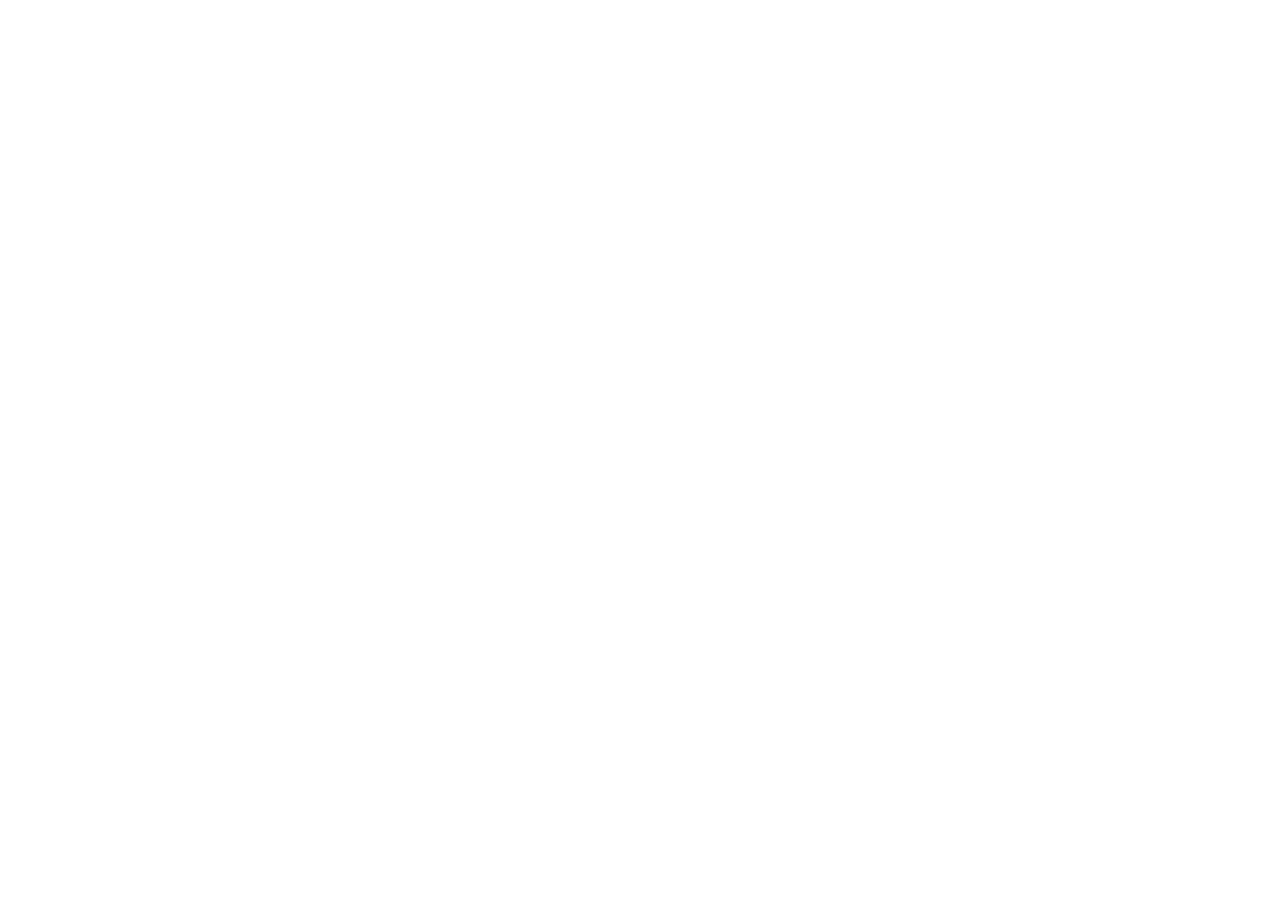
==== scores.html @ bec20a75 "created all dev files, nearly completed styling of index.html" ====
<!DOCTYPE html>
<html lang="en">
    <head>
        <meta charset="UTF-8">
        <title>Code Quiz</title>
        <link rel="stylesheet" href="./reset.css" />
        <link rel="stylesheet" href="./codequiz.css" />
    <body>

    </body>

    <script src="./scores.js"></script>

</html>
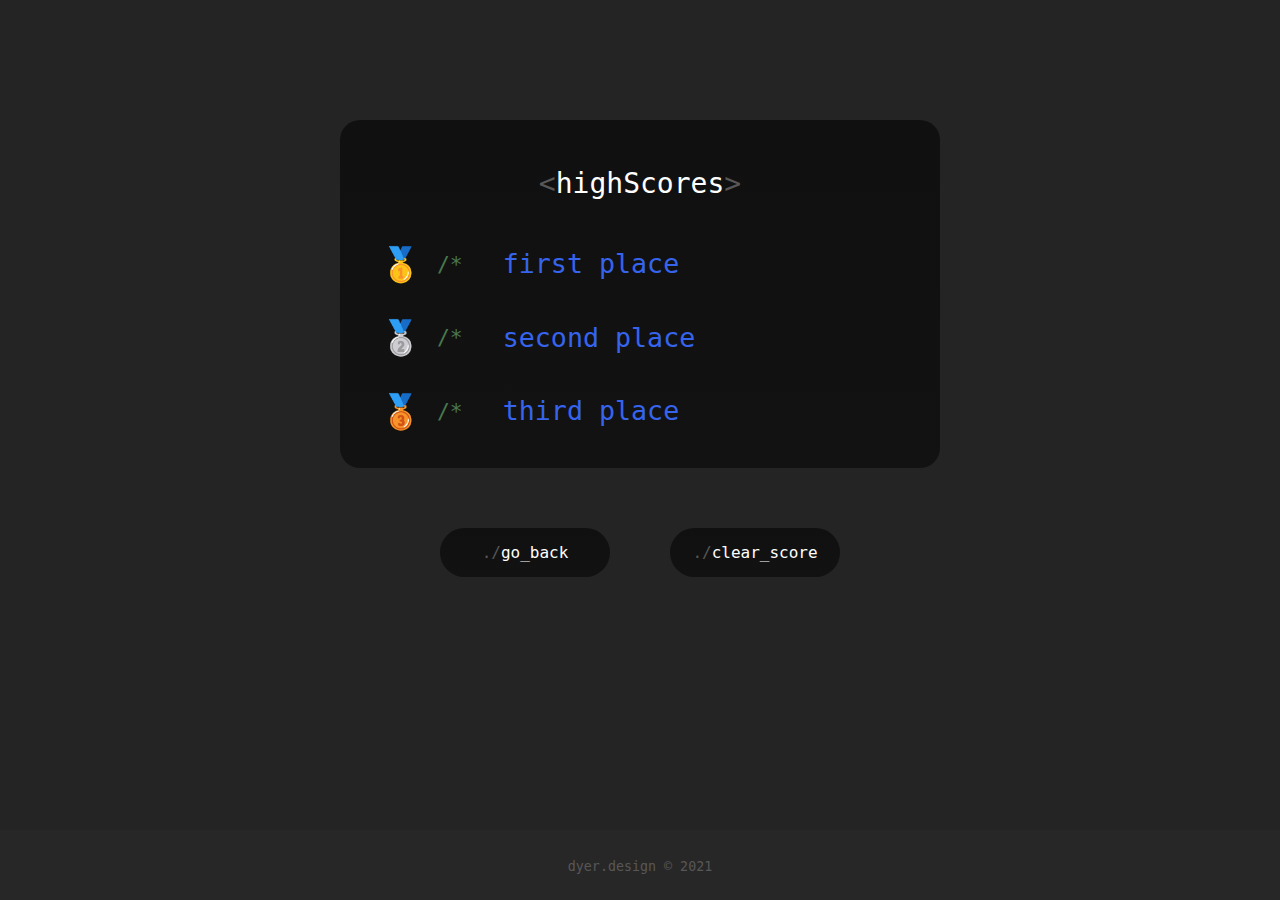
==== commit 50b61b28: "finalized scores.html and created/finalized scores.css" ====
--- a/scores.html
+++ b/scores.html
@@ -2,13 +2,42 @@
 <html lang="en">
     <head>
         <meta charset="UTF-8">
-        <title>Code Quiz</title>
+        <title>High Scores</title>
         <link rel="stylesheet" href="./reset.css" />
-        <link rel="stylesheet" href="./codequiz.css" />
+        <link rel="stylesheet" href="./scores.css" />
     <body>
-
+        <main class="options">
+            <section>
+                    <h1><span>&lt;</span>highScores<span>&gt;</span></h1>
+                    <ul id="topthree">
+                        <li>
+                            <h3>&#129351;</h3>/*    
+                            <h2 id="firstplace">first place</h2>
+                        </li>
+                        <li>
+                            <h3>&#129352;</h3>/*   
+                            <h2 id="secondplace">second place</h2>
+                        </li>
+                        <li>
+                            <h3>&#129353;</h3>/*   
+                        <h2 id="thirdplace">third place</h2>
+                        </li>
+                    </ul>
+            </section>
+            <div>
+                <button>
+                    <h4>
+                        <a href="./index.html"><span>./</span>go_back</a>
+                    </h4>
+                </button>
+                <button id="clearscore">
+                    <h4><span>./</span>clear_score
+                    </h4>
+                </button>
+            </div>
+        </main>
+        <footer>dyer.design © 2021
+        </footer>
+    <script src="./scores.js"></script>
     </body>
-
-    <script src="./scores.js"></script>
-
 </html>--- a/scores.css
+++ b/scores.css
@@ -0,0 +1,143 @@
+body {
+  background-color: rgb(36, 36, 36);
+  position: relative;
+  min-height: 100vh;
+}
+
+/* Title Text */
+h1 {
+  font-family: monospace;
+  color: white;
+  font-weight: 100;
+  font-size: 28px;
+  text-align: center;
+  margin: 30px auto;
+}
+
+span {
+  color: rgb(87, 87, 87);
+}
+
+/* Emojies */
+h3 {
+  font-size: 25pt;
+  text-align: center;
+  margin: 20px 15px 20px 10px;
+}
+
+/* Names */
+h2 {
+  color: rgb(54, 100, 237);
+  font-size: 20pt;
+  font-weight: 200;
+  font-family: monospace;
+  margin: 15px 20px 15px 40px;
+  text-align: left;
+}
+
+/* Equals + grid */
+li {
+  display: inline-flex;
+  justify-items: left;
+  flex-wrap: nowrap;
+  align-items: center;
+  font-family: monospace;
+  color: rgb(73, 120, 79);
+  font-size: 16pt;
+  font-weight: 100;
+  white-space: nowrap;
+}
+
+section {
+  width: 600px;
+  padding: 20px 30px;
+  margin: 80px auto 30px auto;
+  border-radius: 15pt;
+  background-image: linear-gradient(rgb(16, 16, 16), rgb(18, 18, 18));
+}
+
+#topthree {
+  margin-top: 30px;
+}
+
+#firstplace {
+}
+
+#secondplace {
+}
+
+#thirdplace {
+}
+
+/* Go back button  */
+button {
+  color: white;
+  background-image: linear-gradient(rgb(16, 16, 16), rgb(18, 18, 18));
+  width: 170px;
+  border: none;
+  border-radius: 20pt;
+  margin: 30px;
+  opacity: 1;
+}
+
+/* Highsores link */
+a {
+  text-decoration: none;
+  color: rgb(255, 255, 255);
+}
+
+a:hover {
+  color: rgb(251, 0, 213);
+}
+
+/* View Highsores & Time Remaining Text */
+h4 {
+  font-family: monospace;
+  font-size: 12pt;
+  font-weight: 100;
+  color: rgb(255, 255, 255);
+  margin: 10px;
+  padding: 5px;
+}
+
+h4:hover {
+  color: rgb(251, 0, 213);
+}
+
+.options {
+  display: flex;
+  flex-direction: column;
+  align-items: center;
+  margin: 40px auto;
+}
+
+div {
+  display: flex;
+  flex-wrap: nowrap;
+  margin-bottom: 40px;
+}
+
+footer {
+  position: absolute;
+  bottom: 0;
+  width: 100%;
+  height: 2.5rem;
+  text-align: center;
+  font-family: monospace;
+  font-size: 10pt;
+  color: rgb(87, 87, 87);
+  background-color: rgb(40 39 39);
+  margin-top: 80px;
+  padding: 30px 10px 40px 10px;
+}
+
+@media screen and (max-width: 700px) {
+  section {
+    width: 80%;
+  }
+
+  footer {
+    margin-top: 40px;
+    position: relative;
+  }
+}
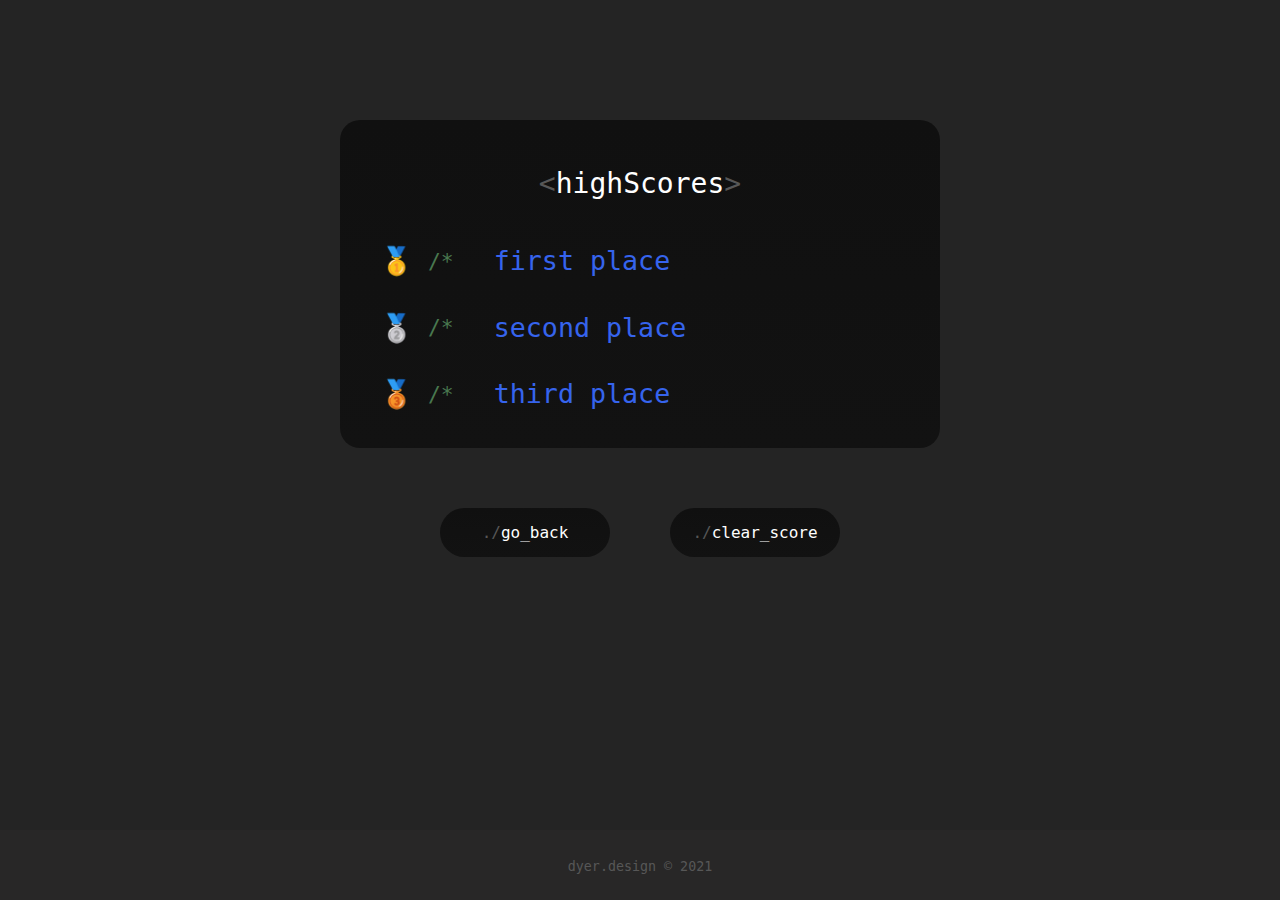
==== commit 59a15a70: "getting there. creating final functions, added pop-ups" ====
--- a/scores.html
+++ b/scores.html
@@ -7,6 +7,7 @@
         <link rel="stylesheet" href="./scores.css" />
     <body>
         <main class="options">
+            <!-- Leaderboard -->
             <section>
                     <h1><span>&lt;</span>highScores<span>&gt;</span></h1>
                     <ul id="topthree">
@@ -25,11 +26,13 @@
                     </ul>
             </section>
             <div>
-                <button>
+                <!-- Go back button  -->
+                <button id="goback">
                     <h4>
                         <a href="./index.html"><span>./</span>go_back</a>
                     </h4>
                 </button>
+                <!-- Clear scores button -->
                 <button id="clearscore">
                     <h4><span>./</span>clear_score
                     </h4>
--- a/scores.css
+++ b/scores.css
@@ -20,7 +20,7 @@
 
 /* Emojies */
 h3 {
-  font-size: 25pt;
+  font-size: 20pt;
   text-align: center;
   margin: 20px 15px 20px 10px;
 }
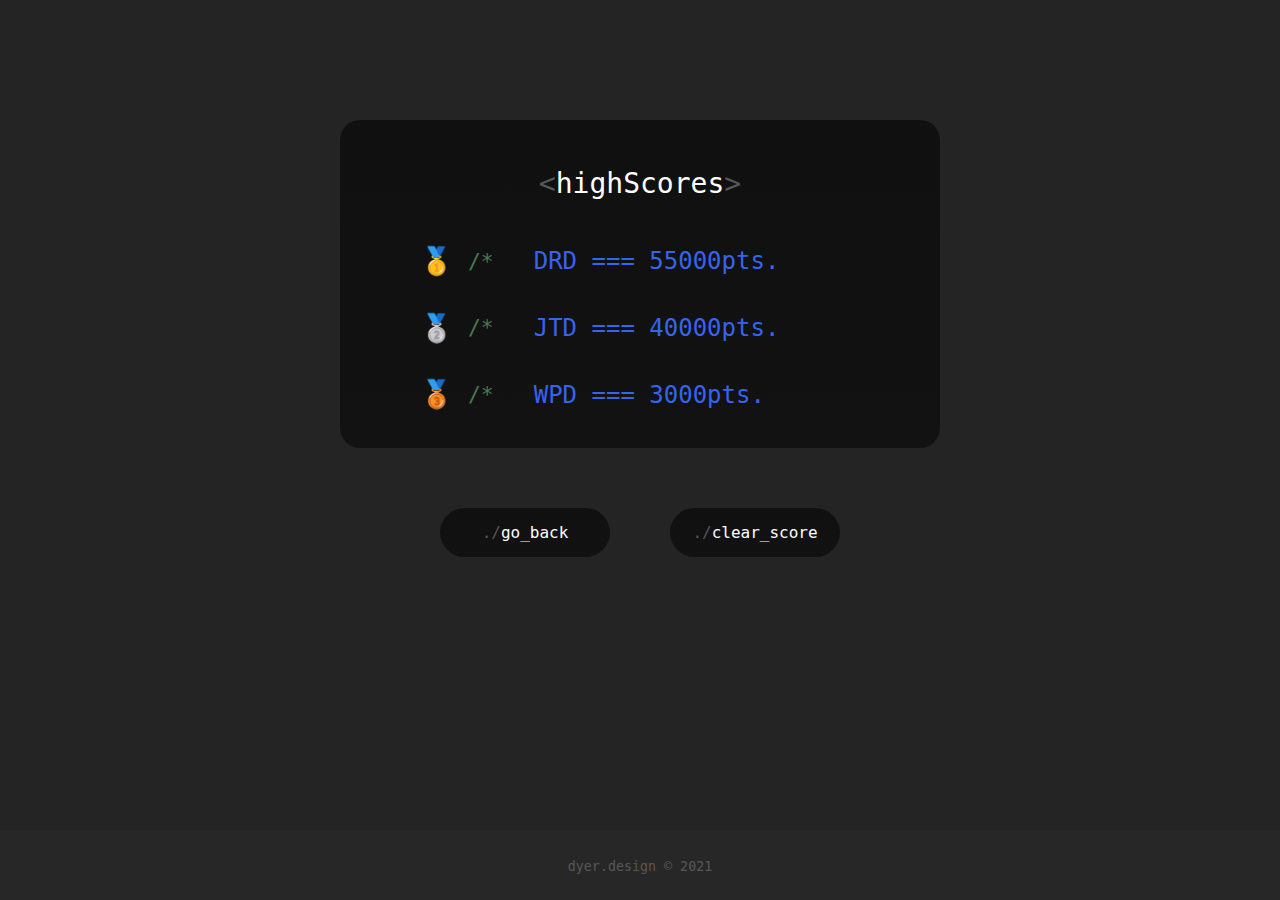
==== commit 0f565a26: "completed README.md, commented all code,still needs saving scores to leaderboard function" ====
--- a/scores.html
+++ b/scores.html
@@ -5,42 +5,48 @@
         <title>High Scores</title>
         <link rel="stylesheet" href="./reset.css" />
         <link rel="stylesheet" href="./scores.css" />
+    
     <body>
         <main class="options">
-            <!-- Leaderboard -->
+            <!-- LEADERBOARD -->
             <section>
-                    <h1><span>&lt;</span>highScores<span>&gt;</span></h1>
+                <h1><span>&lt;</span>highScores<span>&gt;</span></h1>
                     <ul id="topthree">
                         <li>
                             <h3>&#129351;</h3>/*    
-                            <h2 id="firstplace">first place</h2>
+                            <h2 id="firstplace">DRD === 55000pts.</h2>
                         </li>
                         <li>
                             <h3>&#129352;</h3>/*   
-                            <h2 id="secondplace">second place</h2>
+                            <h2 id="secondplace">JTD === 40000pts.</h2>
                         </li>
                         <li>
-                            <h3>&#129353;</h3>/*   
-                        <h2 id="thirdplace">third place</h2>
+                            <h3>&#129353;</h3>/*
+                            <h2 id="thirdplace">WPD === 3000pts.</h2>
                         </li>
                     </ul>
             </section>
+            
+            <!-- BUTTONS -->
             <div>
-                <!-- Go back button  -->
+                <!-- GO BACK  -->
                 <button id="goback">
                     <h4>
                         <a href="./index.html"><span>./</span>go_back</a>
                     </h4>
                 </button>
-                <!-- Clear scores button -->
+                
+                <!-- CLEAR SCORES -->
                 <button id="clearscore">
                     <h4><span>./</span>clear_score
                     </h4>
                 </button>
             </div>
         </main>
+        
         <footer>dyer.design © 2021
         </footer>
-    <script src="./scores.js"></script>
+    
+        <script src="./scores.js"></script>
     </body>
 </html>--- a/scores.css
+++ b/scores.css
@@ -4,7 +4,7 @@
   min-height: 100vh;
 }
 
-/* Title Text */
+/* TITLE */
 h1 {
   font-family: monospace;
   color: white;
@@ -18,24 +18,24 @@
   color: rgb(87, 87, 87);
 }
 
-/* Emojies */
+/* EMOJIES */
 h3 {
   font-size: 20pt;
   text-align: center;
   margin: 20px 15px 20px 10px;
 }
 
-/* Names */
+/* INITIALS + SCORE PAIRS */
 h2 {
   color: rgb(54, 100, 237);
-  font-size: 20pt;
+  font-size: 18pt;
   font-weight: 200;
   font-family: monospace;
   margin: 15px 20px 15px 40px;
   text-align: left;
 }
 
-/* Equals + grid */
+/* COMMENTED OUT PREFIX */
 li {
   display: inline-flex;
   justify-items: left;
@@ -48,6 +48,7 @@
   white-space: nowrap;
 }
 
+/* FULL CARD */
 section {
   width: 600px;
   padding: 20px 30px;
@@ -56,20 +57,13 @@
   background-image: linear-gradient(rgb(16, 16, 16), rgb(18, 18, 18));
 }
 
+/* UL STYLING */
 #topthree {
   margin-top: 30px;
+  padding-left: 40px;
 }
 
-#firstplace {
-}
-
-#secondplace {
-}
-
-#thirdplace {
-}
-
-/* Go back button  */
+/* BUTTONS */
 button {
   color: white;
   background-image: linear-gradient(rgb(16, 16, 16), rgb(18, 18, 18));
@@ -77,10 +71,9 @@
   border: none;
   border-radius: 20pt;
   margin: 30px;
-  opacity: 1;
 }
 
-/* Highsores link */
+/* BACK BUTTON */
 a {
   text-decoration: none;
   color: rgb(255, 255, 255);
@@ -90,7 +83,7 @@
   color: rgb(251, 0, 213);
 }
 
-/* View Highsores & Time Remaining Text */
+/* BUTTON TEXT */
 h4 {
   font-family: monospace;
   font-size: 12pt;
@@ -104,6 +97,7 @@
   color: rgb(251, 0, 213);
 }
 
+/* PAGE FLEX */
 .options {
   display: flex;
   flex-direction: column;
@@ -111,6 +105,7 @@
   margin: 40px auto;
 }
 
+/* BUTTON FLEX */
 div {
   display: flex;
   flex-wrap: nowrap;
@@ -134,10 +129,14 @@
 @media screen and (max-width: 700px) {
   section {
     width: 80%;
+    padding: 10px;
+  }
+
+  ul {
+    padding: 0;
   }
 
   footer {
     margin-top: 40px;
-    position: relative;
   }
 }
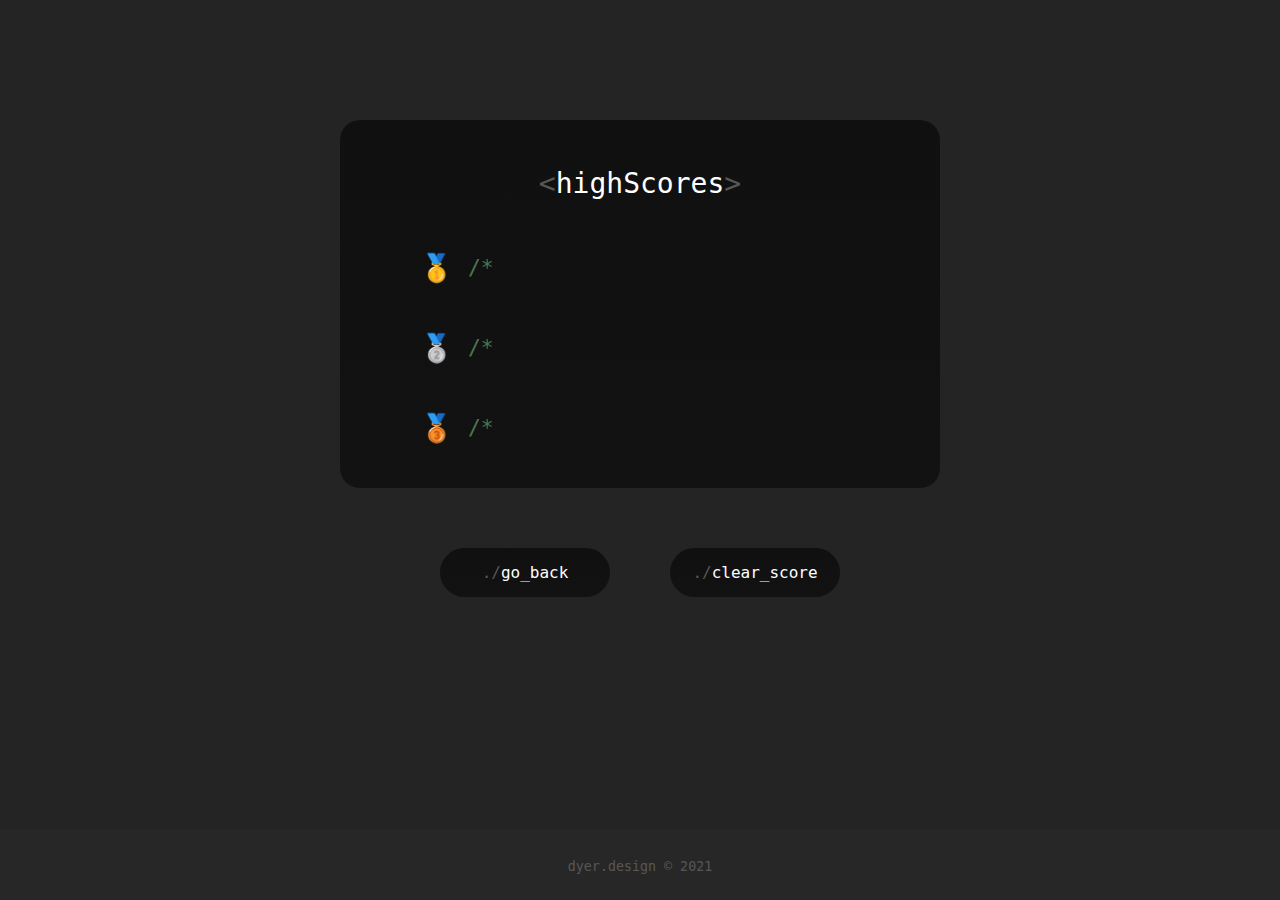
==== commit e9aff841: "created script for scores.js, still working out local storage fetch" ====
--- a/scores.html
+++ b/scores.html
@@ -3,6 +3,7 @@
     <head>
         <meta charset="UTF-8">
         <title>High Scores</title>
+        <link rel="icon" href="./images/vcs_favicon.png" type="image/png">
         <link rel="stylesheet" href="./reset.css" />
         <link rel="stylesheet" href="./scores.css" />
     
@@ -14,15 +15,15 @@
                     <ul id="topthree">
                         <li>
                             <h3>&#129351;</h3>/*    
-                            <h2 id="firstplace">DRD === 55000pts.</h2>
+                            <h2 id="firstplace" type="text" placeholder="first_place"></h2>
                         </li>
                         <li>
                             <h3>&#129352;</h3>/*   
-                            <h2 id="secondplace">JTD === 40000pts.</h2>
+                            <h2 id="secondplace" type="text" placeholder="second_place"></h2>
                         </li>
                         <li>
                             <h3>&#129353;</h3>/*
-                            <h2 id="thirdplace">WPD === 3000pts.</h2>
+                            <h2 id="thirdplace" type="text" placeholder="third_place"></h2>
                         </li>
                     </ul>
             </section>
@@ -46,7 +47,7 @@
         
         <footer>dyer.design © 2021
         </footer>
-    
+        <script src="./quiz.js"></script>
         <script src="./scores.js"></script>
     </body>
 </html>--- a/scores.css
+++ b/scores.css
@@ -126,6 +126,13 @@
   padding: 30px 10px 40px 10px;
 }
 
+#firstplace,
+#secondplace,
+#thirdplace {
+  height: 50px;
+  width: 150px;
+}
+
 @media screen and (max-width: 700px) {
   section {
     width: 80%;
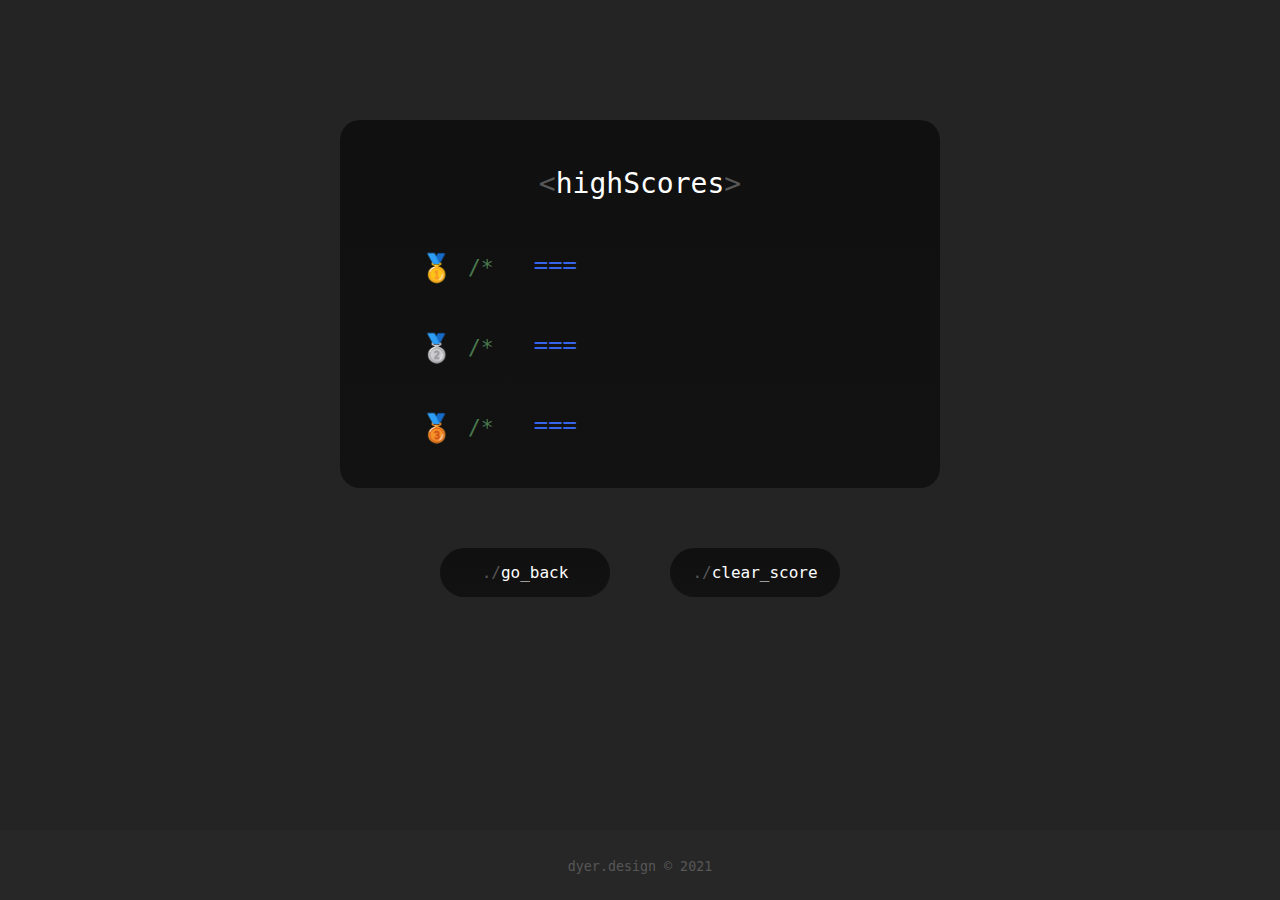
==== commit 5871404f: "completed scores.js but still haven't ranked entries by highest score value" ====
--- a/scores.html
+++ b/scores.html
@@ -3,9 +3,9 @@
     <head>
         <meta charset="UTF-8">
         <title>High Scores</title>
-        <link rel="icon" href="./images/vcs_favicon.png" type="image/png">
-        <link rel="stylesheet" href="./reset.css" />
-        <link rel="stylesheet" href="./scores.css" />
+        <link rel="icon" href="./assets/images/vcs_favicon.png" type="image/png">
+        <link rel="stylesheet" href="./develop/css/reset.css" />
+        <link rel="stylesheet" href="./develop/css/scores.css" />
     
     <body>
         <main class="options">
@@ -15,15 +15,15 @@
                     <ul id="topthree">
                         <li>
                             <h3>&#129351;</h3>/*    
-                            <h2 id="firstplace" type="text" placeholder="first_place"></h2>
+                            <h2 id="firstplace"><span></span>===<span></span></h2>
                         </li>
                         <li>
                             <h3>&#129352;</h3>/*   
-                            <h2 id="secondplace" type="text" placeholder="second_place"></h2>
+                            <h2 id="secondplace"><span></span>===<span></span></h2>
                         </li>
                         <li>
                             <h3>&#129353;</h3>/*
-                            <h2 id="thirdplace" type="text" placeholder="third_place"></h2>
+                            <h2 id="thirdplace"><span></span>===<span></span></h2>
                         </li>
                     </ul>
             </section>
@@ -47,7 +47,6 @@
         
         <footer>dyer.design © 2021
         </footer>
-        <script src="./quiz.js"></script>
-        <script src="./scores.js"></script>
+        <script src="./develop/js/scores.js"></script>
     </body>
 </html>--- a/develop/css/scores.css
+++ b/develop/css/scores.css
@@ -0,0 +1,154 @@
+body {
+  background-color: rgb(36, 36, 36);
+  position: relative;
+  min-height: 100vh;
+}
+
+/* TITLE */
+h1 {
+  font-family: monospace;
+  color: white;
+  font-weight: 100;
+  font-size: 28px;
+  text-align: center;
+  margin: 30px auto;
+}
+
+span {
+  color: rgb(87, 87, 87);
+}
+
+/* EMOJIES */
+h3 {
+  font-size: 20pt;
+  text-align: center;
+  margin: 20px 15px 20px 10px;
+}
+
+/* INITIALS + SCORE PAIRS */
+h2 {
+  color: rgb(54, 100, 237);
+  font-size: 18pt;
+  font-weight: 200;
+  font-family: monospace;
+  margin: 15px 20px 15px 40px;
+  text-align: left;
+}
+
+/* COMMENTED OUT PREFIX */
+li {
+  display: inline-flex;
+  justify-items: left;
+  flex-wrap: nowrap;
+  align-items: center;
+  font-family: monospace;
+  color: rgb(73, 120, 79);
+  font-size: 16pt;
+  font-weight: 100;
+  white-space: nowrap;
+}
+
+/* FULL CARD */
+section {
+  width: 600px;
+  padding: 20px 30px;
+  margin: 80px auto 30px auto;
+  border-radius: 15pt;
+  background-image: linear-gradient(rgb(16, 16, 16), rgb(18, 18, 18));
+}
+
+/* UL STYLING */
+#topthree {
+  margin-top: 30px;
+  padding-left: 40px;
+}
+
+/* BUTTONS */
+button {
+  color: white;
+  background-image: linear-gradient(rgb(16, 16, 16), rgb(18, 18, 18));
+  width: 170px;
+  border: none;
+  border-radius: 20pt;
+  margin: 30px;
+}
+
+/* BACK BUTTON */
+a {
+  text-decoration: none;
+  color: rgb(255, 255, 255);
+}
+
+a:hover {
+  color: rgb(251, 0, 213);
+}
+
+/* BUTTON TEXT */
+h4 {
+  font-family: monospace;
+  font-size: 12pt;
+  font-weight: 100;
+  color: rgb(255, 255, 255);
+  margin: 10px;
+  padding: 5px;
+}
+
+h4:hover {
+  color: rgb(251, 0, 213);
+}
+
+/* PAGE FLEX */
+.options {
+  display: flex;
+  flex-direction: column;
+  align-items: center;
+  margin: 40px auto;
+}
+
+/* BUTTON FLEX */
+div {
+  display: flex;
+  flex-wrap: nowrap;
+  margin-bottom: 40px;
+}
+
+footer {
+  position: absolute;
+  bottom: 0;
+  width: 100%;
+  height: 2.5rem;
+  text-align: center;
+  font-family: monospace;
+  font-size: 10pt;
+  color: rgb(87, 87, 87);
+  background-color: rgb(40 39 39);
+  margin-top: 80px;
+  padding: 30px 10px 40px 10px;
+}
+
+#firstplace,
+#secondplace,
+#thirdplace {
+  padding-top: 10px;
+  height: 50px;
+  width: 180px;
+}
+
+@media screen and (max-width: 700px) {
+  section {
+    width: 80%;
+    padding: 5px;
+  }
+
+  ul {
+    padding: 0;
+  }
+
+  h3 {
+    margin: 20px 10px 20px 0px;
+  }
+
+  footer {
+    margin-top: 40px;
+  }
+}
